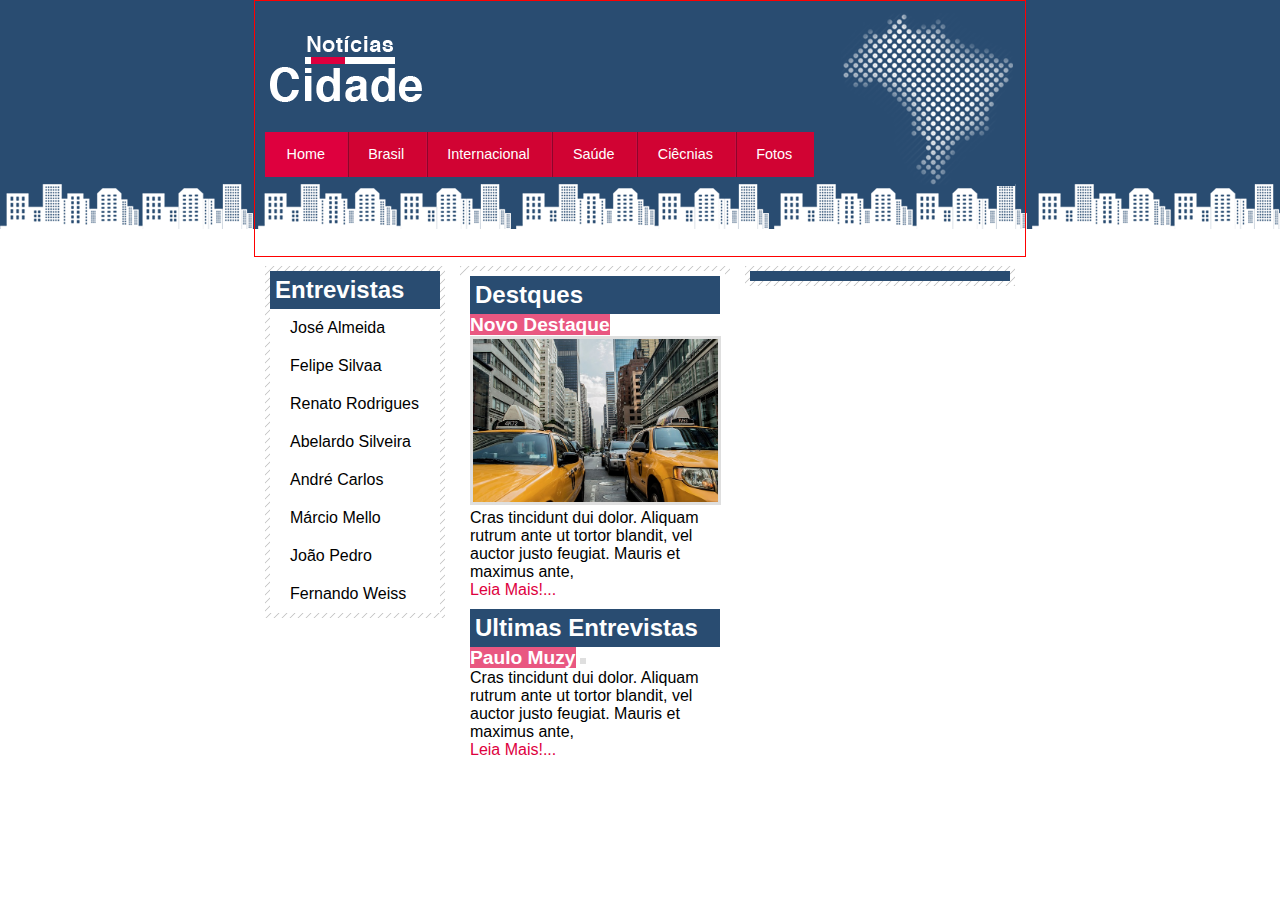
==== index.html @ 6294bffd "Add files via upload" ====
<!DOCTYPE html>
<html lang="en">
<head>
    <meta charset="UTF-8">
    <meta http-equiv="X-UA-Compatible" content="IE=edge">
    <meta name="viewport" content="width=device-width, initial-scale=1.0">
    <title>Noticias </title>

    <link type ="text/css" rel="stylesheet" href="css/style.css">
</head>
<body class="home">
    
     <!-- Inicio do Container -->
    <div id="container">
        <!-- Inicio do Topo -->
        <div id="topo">
            <h1 class="logo">Noticias Cidade</h1>
                <ul id="navegacao">
                    <li class="primeiro ">
                        <a id="home" href="index.html">Home</a>
                    </li>
                    <li>
                        <a id="brasil" href="brasil.html">Brasil</a>
                    </li>
                    <li>
                        <a id="internacional" href="internacional.html">Internacional</a>
                    </li>
                    <li>
                        <a id="saude" href="saude.html">Saúde</a>
                    </li>
                    <li>
                        <a id="ciencias" href="ciencias.html">Ciêcnias</a>
                    </li>
                    <li>
                        <a id="fotos" href="fotos.html">Fotos</a>
                    </li>
                </ul>

        </div>
      <!-- Fim do Topo -->
     
      <!-- Inicio Conteudo  --> 
        <div id="conteudo">
            <div id="primario">    
                <div class="caixa">
                    <div class="caixa-noticia">
                        <h2>Destques</h2>
                        
                            <h3>Novo Destaque</h3>
                        
                            <img id= "imagem-principal" src="images/taxi.jpg" alt="">
                            <p>
                                Cras tincidunt dui dolor. Aliquam rutrum ante ut tortor blandit, vel auctor justo feugiat. Mauris et maximus ante,
                            </p>
                            
                            <a href="">Leia Mais!...</a>
                    </div>

                    <div class="caixa-noticia">
                        <h2>Ultimas Entrevistas</h2>
                        
                            <h3>Paulo Muzy</h3>
                        
                            <img id= "imagem-principal" src="images/douto.jpg" alt="">
                            <p>
                                Cras tincidunt dui dolor. Aliquam rutrum ante ut tortor blandit, vel auctor justo feugiat. Mauris et maximus ante,
                            </p>
                            
                            <a href="">Leia Mais!...</a>
                    </div>
                
                
            </div>
            
        </div></div>
           
            <div id="secundario">
                <div class="caixa">
                    <h2></h2>

                </div>
                
            </div>
            
            <div id="lateral" >
                <div class="caixa">
                    <div id="caixa-lateral">
                        <h2> Entrevistas</h2>
                        <div id="conteudo-lateral">
                            <ul>
                                <li><a href=""> José Almeida </a></li>
                                <li><a href=""> Felipe Silvaa </a></li>
                                <li><a href=""> Renato Rodrigues </a></li>
                                <li><a href=""> Abelardo Silveira </a></li>
                                <li><a href=""> André Carlos </a></li>
                                <li><a href=""> Márcio Mello </a></li>
                                <li><a href=""> João Pedro </a></li>
                                <li><a href=""> Fernando Weiss </a></li>

                            </ul>
                        </div>

                </div>
            </div>

            </div>
        </div>
           <!-- Fim Conteudo  --> 
 
                            <!-- José Almeida
                            Felipe Silva
                            Renato Rodrigues
                            Abelardo Silveira
                            André Carlos
                            Márcio Mello
                            João Pedro
                            Fernando Weiss
                            News
                            Email:
                            E-mail
                            -->


    </div>
   <!-- Fim do Container -->    
    

   <!-- Inicio Rodape-->

    <div id="container-rodape">
        <div id="rodape"></div>

    </div>


   <!-- Fim Rodape-->



</body>
</html>
---- css/style.css ----
/* Estrutura do site */

*{
    margin: 0;
    padding: 0;
}

body{
    font-family: "Trebuchet MS", "Lucida Grande", "Lucida Sans Unicode", "Lucida Sans", sans-serif;
    background: #fff url(../images/fundo.png) repeat-x;
}

#container {
    width: 750px;
    margin: 0 auto;
    padding: 10px;
   border: 1px solid red;
}

#topo{
    height: 150px;
    background: url(../images/detalhe-topo.png) no-repeat top right;
    padding-top: 25px;

}

.logo {
    width: 162px;
    height: 66px;
    background: url(../images/logo.png) no-repeat center;
    text-indent: -3000px;
}


/* Barra de nagevação */

ul {
    padding: 0;
    margin: 0;
    list-style: none;
}

#topo ul {
    background: #d10333;
    margin-top: 30px;
    float: left;

}

#topo ul li {
    float: left;
}

#navegacao li a {
     font-size: 0.9em;
     display: block;
     padding: 0.5em 1.5em;
     line-height: 2.1em;
     text-decoration: none;
     color: #fff;
     background: url(../images/divisor.png) repeat-y left center;
}

#topo ul .primeiro a {
    background: none;
}

#topo ul a:hover {
    color: #69001d;

}

body.home #navegacao  a#home,
body.brasil #navegacao a#brasil ,
body.internacional #navegacao a#internacional,
body.saude #navegacao a#saude,
body.ciencias #navegacao a#ciencias,
body.fotos #navegacao  a#fotos  {
    color : #fff;
    background: #de003e;
}


/* Formatação Conteudo , layout 3 colunas */
#conteudo {
	margin-top: 60px;
	background: #f5f5f5;
}

#lateral {
	width: 180px;
	float: left;
	margin: 0 0 20px -750px;
}

#primario {
	width: 270px;
	float: left;
	margin: 0 0 20px 195px ;

}

#duas-colunas #primario {
	width: 555px;
}

#uma-coluna #primario {
	width: 750px;
	margin: 0 0 20px 0;

}

#secundario {
	width: 270px;
	float: left;
	margin: 0 0 20px 15px;

}


/* Formatação conteudos */ 

.caixa {
    padding:5px ;
    margin-top: 20px;
    background: #fff  url(../images/fundo-caixa.png);
}

.caixa h2 {
	background: #294c71;
	color: #fff;
	padding: 5px;
}

#caixa-lateral ul a {
    text-decoration: none;
    padding: 10px;
    background: #fff;
    display: block; 
    color: black;
    text-indent: 10px;
} 

#caixa-lateral ul a:hover {
    background: #fff url(../images/marcador.png) no-repeat left center ;
    color: #ccc;
    margin: 0;
}

.caixa-noticia{
    background: #fff;
    padding: 5px;
    float: left;
}
#imagem-principal {
    width: 98%;
    border: 3px solid #dfdfdf;
}

.caixa-noticia a {
    color: #de003e;
    text-decoration: none;
    margin-top: 20px;
}

.caixa-noticia h3 {
    color: #fff;
    background: #de003fa8;
    font-size: 1.2em;
    display: inline;
    margin: 20px 0 ;
}
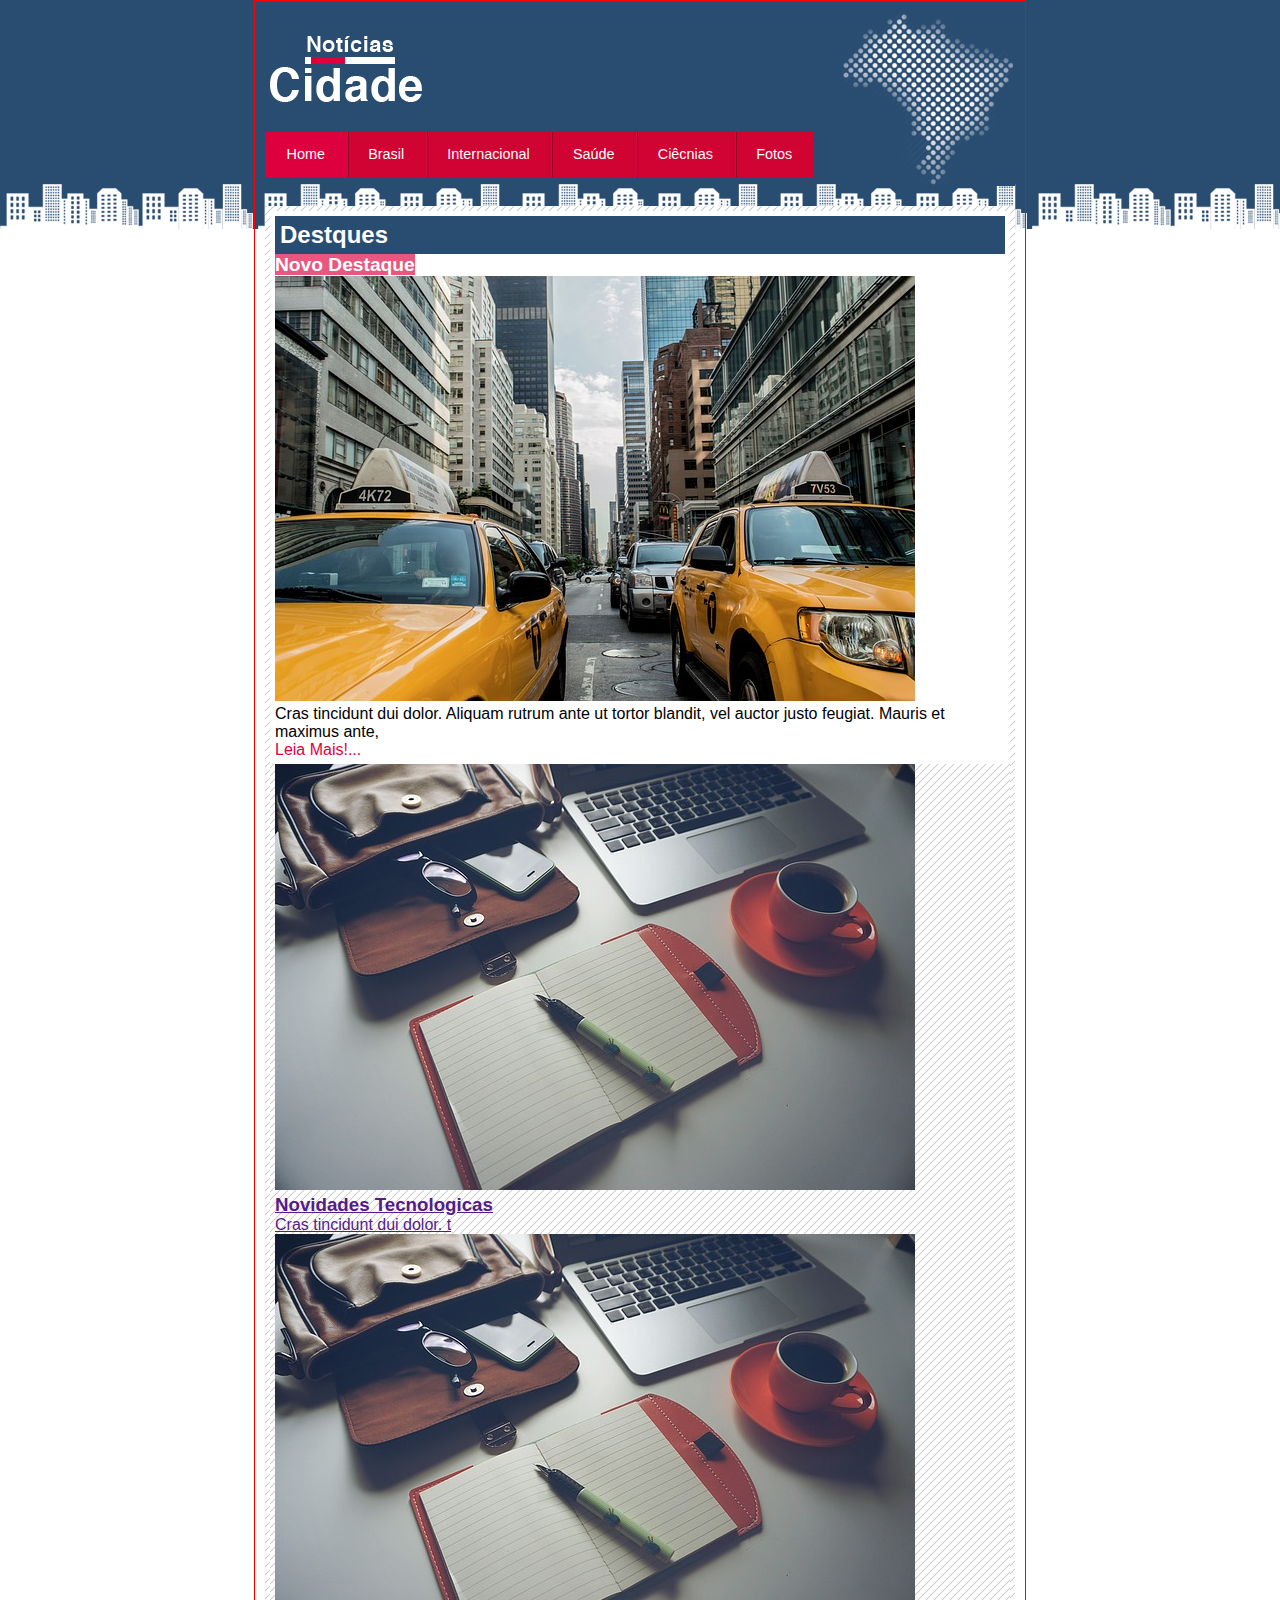
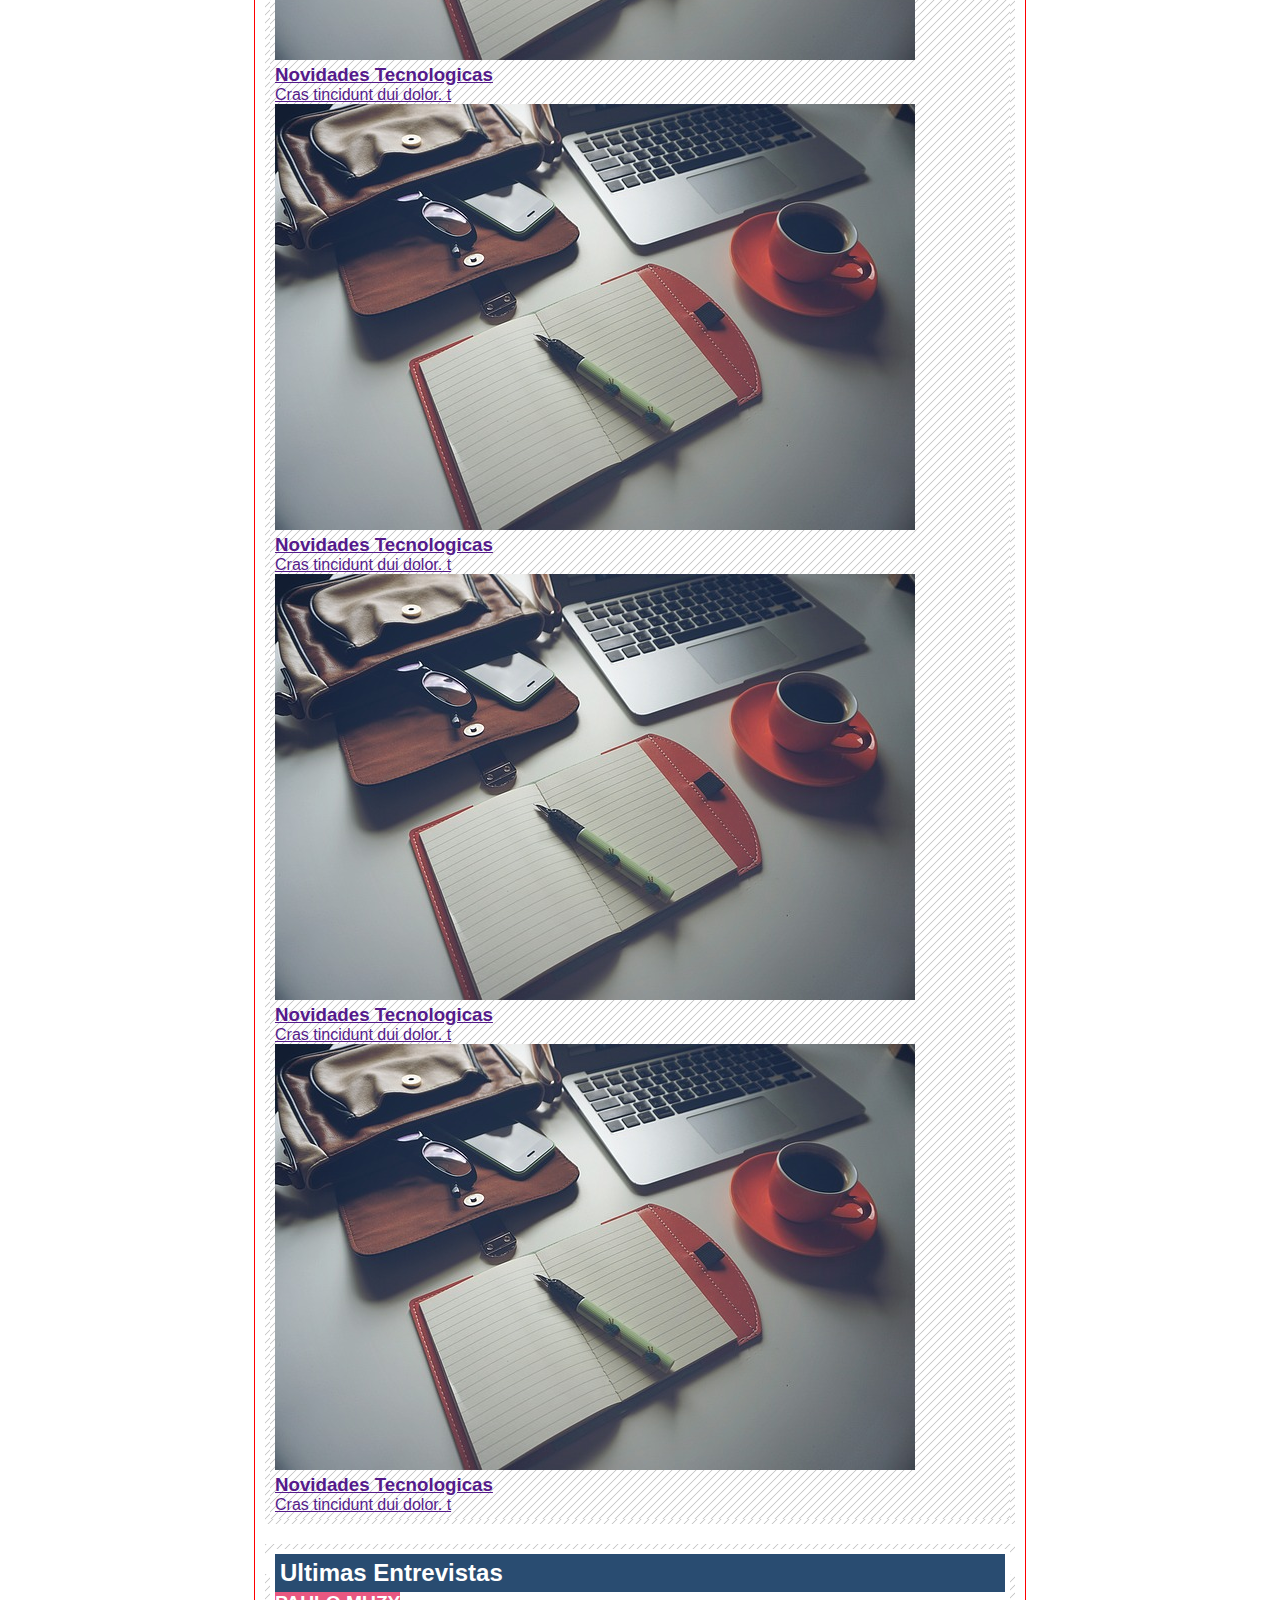
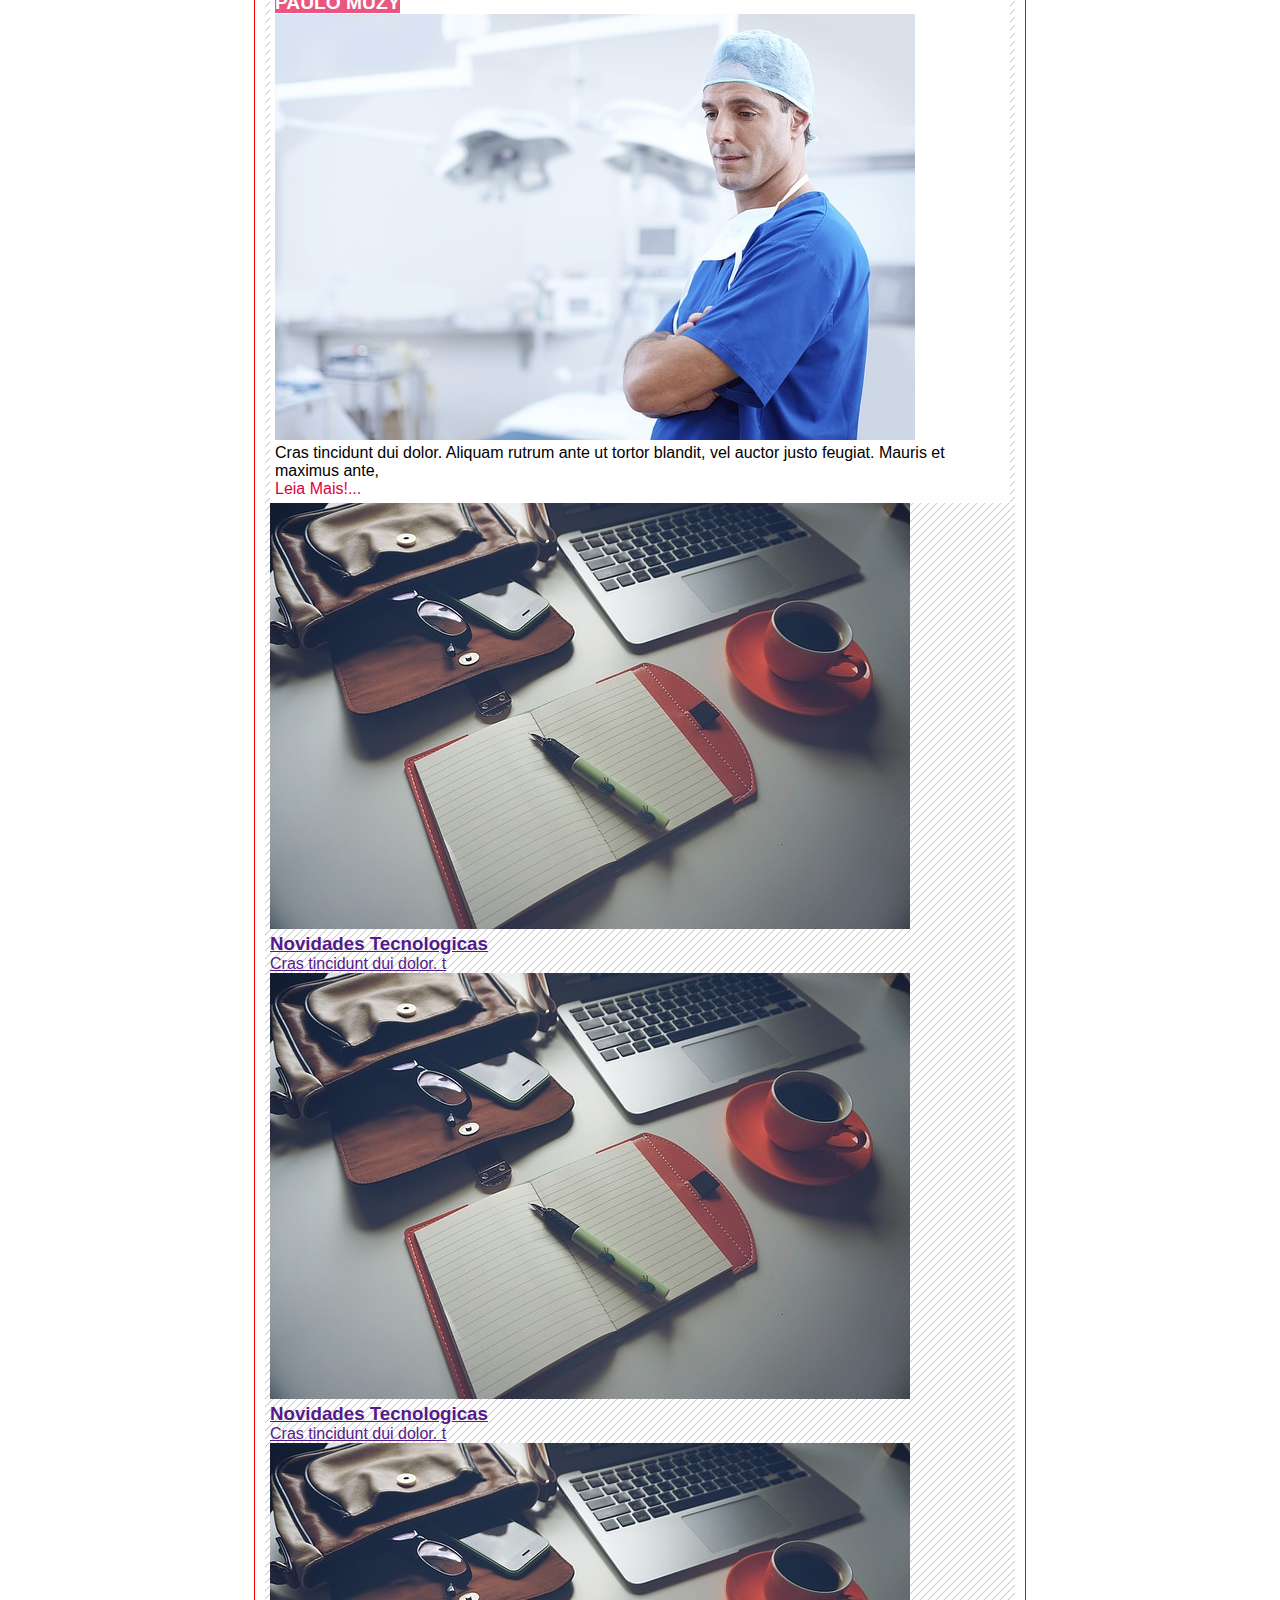
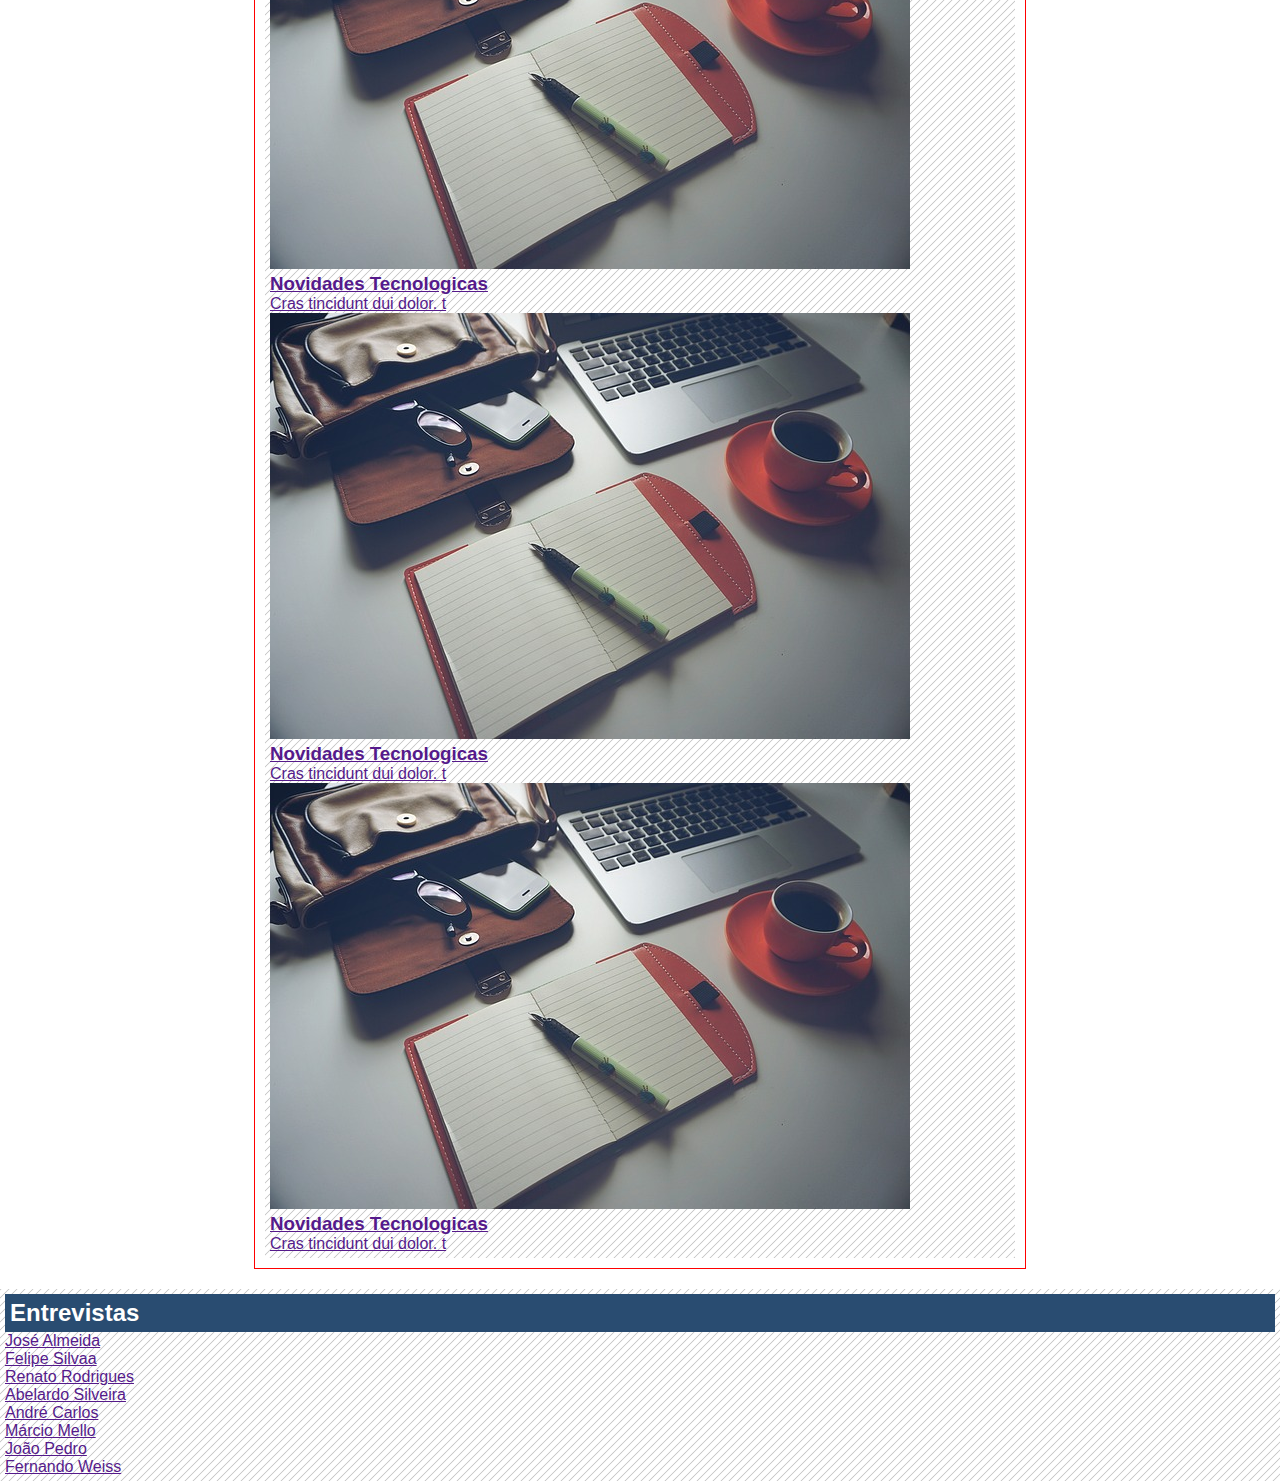
==== commit ea612e6c: "Add files via upload" ====
--- a/index.html
+++ b/index.html
@@ -40,53 +40,141 @@
       <!-- Fim do Topo -->
      
       <!-- Inicio Conteudo  --> 
-        <div id="conteudo">
-            <div id="primario">    
+        <div class="conteudo">
+            
+            <div class="primario">    
+                
                 <div class="caixa">
-                    <div class="caixa-noticia">
-                        <h2>Destques</h2>
-                        
-                            <h3>Novo Destaque</h3>
-                        
-                            <img id= "imagem-principal" src="images/taxi.jpg" alt="">
+                   
+                <div class="caixa-noticia">                
+                    <h2>Destques</h2>
+                        
+                        <h3>Novo Destaque</h3>
+                    
+                        <img class= "imagem-principal" src="images/taxi.jpg" alt="">
+                        
+                        <p>
+                            Cras tincidunt dui dolor. Aliquam rutrum ante ut tortor blandit, vel auctor justo feugiat. Mauris et maximus ante,
+                        </p>
+                        
+                        <a href="">Leia Mais!...</a>
+                </div>
+
+                <div class="caixa" class="listas">
+                    <div class="lista-noticias">
+                        <ul>
+                            <li>
+                                <a href="">
+                                <img class="imagem-lista" src="images/tecnologia.jpg" alt="">
+                                <h3>Novidades Tecnologicas</h3>
+                                <p>Cras tincidunt dui dolor. t</p>
+                            </a>
+                            </li>
+                            <li>
+                                <a href="">
+                                <img class="imagem-lista" src="images/tecnologia.jpg" alt="">
+                                <h3>Novidades Tecnologicas</h3>
+                                <p>Cras tincidunt dui dolor. t</p>
+                            </a>
+                            </li>
+                            <li>
+                                <a href="">
+                                <img class="imagem-lista" src="images/tecnologia.jpg" alt="">
+                                <h3>Novidades Tecnologicas</h3>
+                                <p>Cras tincidunt dui dolor. t</p>
+                            </a>
+                            </li>
+                            <li>
+                                <a href="">
+                                <img class="imagem-lista" src="images/tecnologia.jpg" alt="">
+                                <h3>Novidades Tecnologicas</h3>
+                                <p>Cras tincidunt dui dolor. t</p>
+                            </a>
+                            </li>
+                            <li>
+                                <a href="">
+                                <img class="imagem-lista" src="images/tecnologia.jpg" alt="">
+                                <h3>Novidades Tecnologicas</h3>
+                                <p>Cras tincidunt dui dolor. t</p>
+                            </a>
+                            </li>
+                        </ul>
+                    </div>
+                </div>
+
+                </div>
+            </div>           
+        
+           
+            <div class="secundario">
+                <div class="caixa">
+                    <div class="caixa-noticia">                
+                        <h2>Ultimas Entrevistas</h2>
+                            
+                            <h3>PAULO MUZY</h3>
+                        
+                            <img class= "imagem-principal" src="images/doutor.jpg" alt="">
+                            
                             <p>
                                 Cras tincidunt dui dolor. Aliquam rutrum ante ut tortor blandit, vel auctor justo feugiat. Mauris et maximus ante,
                             </p>
                             
                             <a href="">Leia Mais!...</a>
                     </div>
-
-                    <div class="caixa-noticia">
-                        <h2>Ultimas Entrevistas</h2>
-                        
-                            <h3>Paulo Muzy</h3>
-                        
-                            <img id= "imagem-principal" src="images/douto.jpg" alt="">
-                            <p>
-                                Cras tincidunt dui dolor. Aliquam rutrum ante ut tortor blandit, vel auctor justo feugiat. Mauris et maximus ante,
-                            </p>
-                            
-                            <a href="">Leia Mais!...</a>
-                    </div>
+                </div>
+            <div class="caixa" class="listas">
+                <div class="lista-noticias">
+                    <ul>
+                        <li>
+                            <a href="">
+                            <img class="imagem-lista" src="images/tecnologia.jpg" alt="">
+                            <h3>Novidades Tecnologicas</h3>
+                            <p>Cras tincidunt dui dolor. t</p>
+                        </a>
+                        </li>
+                        <li>
+                            <a href="">
+                            <img class="imagem-lista" src="images/tecnologia.jpg" alt="">
+                            <h3>Novidades Tecnologicas</h3>
+                            <p>Cras tincidunt dui dolor. t</p>
+                        </a>
+                        </li>
+                        <li>
+                            <a href="">
+                            <img class="imagem-lista" src="images/tecnologia.jpg" alt="">
+                            <h3>Novidades Tecnologicas</h3>
+                            <p>Cras tincidunt dui dolor. t</p>
+                        </a>
+                        </li>
+                        <li>
+                            <a href="">
+                            <img class="imagem-lista" src="images/tecnologia.jpg" alt="">
+                            <h3>Novidades Tecnologicas</h3>
+                            <p>Cras tincidunt dui dolor. t</p>
+                        </a>
+                        </li>
+                        <li>
+                            <a href="">
+                            <img class="imagem-lista" src="images/tecnologia.jpg" alt="">
+                            <h3>Novidades Tecnologicas</h3>
+                            <p>Cras tincidunt dui dolor. t</p>
+                        </a>
+                        </li>
+                    </ul>
+                </div>
+            </div>
+
+        </div>
+
+            </div>
                 
-                
             </div>
             
-        </div></div>
-           
-            <div id="secundario">
+            <div class="lateral" >
                 <div class="caixa">
-                    <h2></h2>
-
-                </div>
-                
-            </div>
-            
-            <div id="lateral" >
-                <div class="caixa">
-                    <div id="caixa-lateral">
+                    <div class="caixa-lateral">
                         <h2> Entrevistas</h2>
-                        <div id="conteudo-lateral">
+                        <div class="conteudo-lateral">
                             <ul>
                                 <li><a href=""> José Almeida </a></li>
                                 <li><a href=""> Felipe Silvaa </a></li>
@@ -105,21 +193,7 @@
 
             </div>
         </div>
-           <!-- Fim Conteudo  --> 
- 
-                            <!-- José Almeida
-                            Felipe Silva
-                            Renato Rodrigues
-                            Abelardo Silveira
-                            André Carlos
-                            Márcio Mello
-                            João Pedro
-                            Fernando Weiss
-                            News
-                            Email:
-                            E-mail
-                            -->
-
+        
 
     </div>
    <!-- Fim do Container -->    
